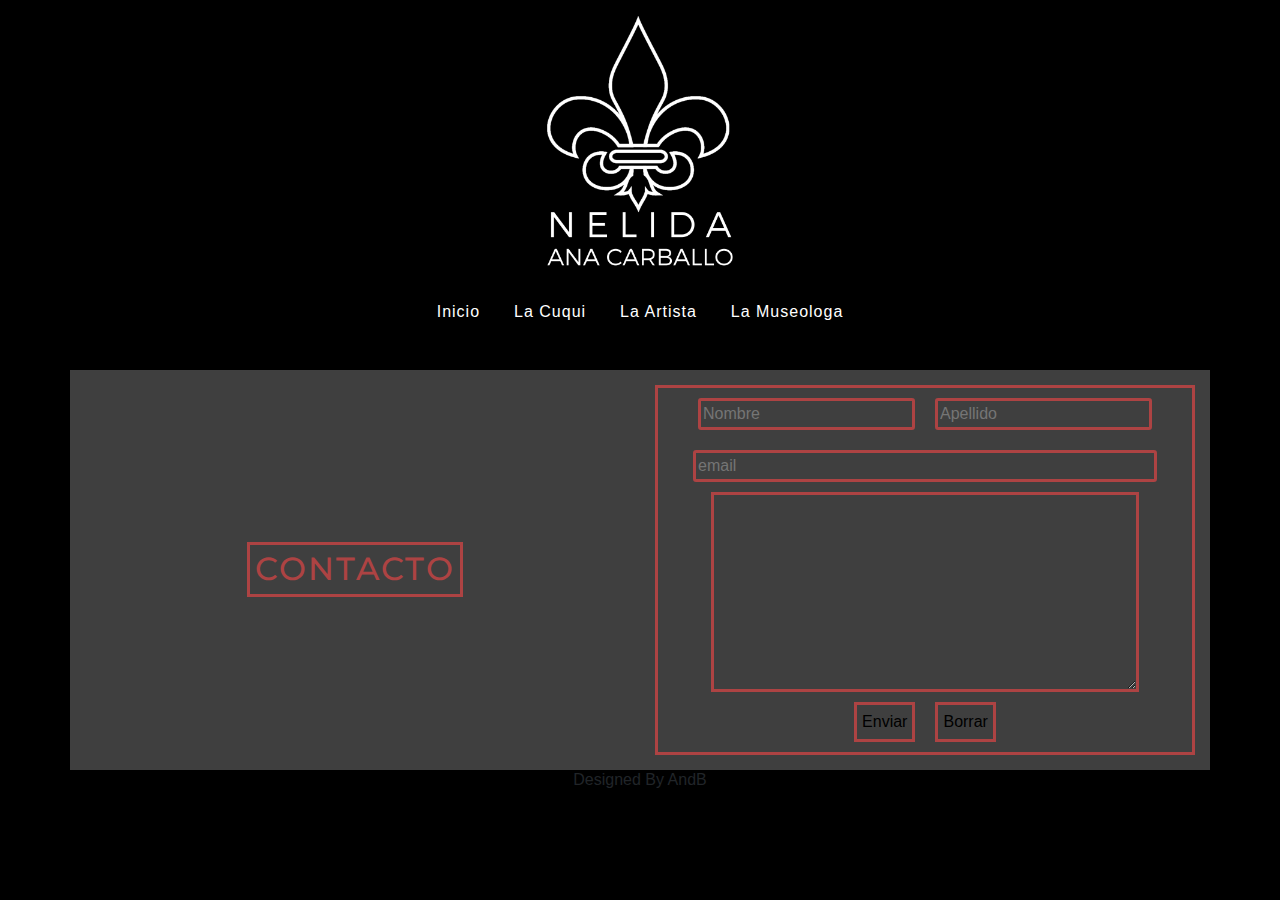
==== contacto.html @ 4b029c56 "todos los archivos" ====
<!DOCTYPE html>
<html lang="es">
<head>
    <meta charset="UTF-8">
    <meta name="viewport" content="width=device-width, initial-scale=1.0">
    <meta name="keywords" content="galeria, pintura, arte, cuadros, oleo, tempera">
    <meta name="description" content="Galeria de Arte ON line de la artista Nelida Ana Carballo">
    <title>La Cuqui-Nelida Ana Carballo</title>
    <link rel="stylesheet" href="https://stackpath.bootstrapcdn.com/bootstrap/4.5.2/css/bootstrap.min.css" integrity="sha384-JcKb8q3iqJ61gNV9KGb8thSsNjpSL0n8PARn9HuZOnIxN0hoP+VmmDGMN5t9UJ0Z" crossorigin="anonymous">
    <link href="https://fonts.googleapis.com/css2?family=Dancing+Script:wght@700&display=swap" rel="stylesheet">
    <link href="https://fonts.googleapis.com/css2?family=Montserrat:ital,wght@0,100;0,200;0,300;0,400;0,500;0,600;0,700;0,800;0,900;1,100;1,200;1,300;1,400;1,500;1,600;1,700;1,800;1,900&display=swap" rel="stylesheet">
    <link rel="stylesheet" href="style.css">
</head>
<body>
 
        <header class="container headerSections">
            <div class="row d-flex justify-content-center">
                <img src="Imagenes\logo.png" alt="logo" class="logoPages" >
            </div>
            <div class="row d-flex justify-content-center">
                <ul class="nav d-flex justify-content-center">
                    <li><a href="index.html">Inicio</a></li>
                    <li><a href="la-cuqui.html">La Cuqui</a></li>
                    <li><a href="la-artista.html">La Artista</a></li> 
                    <li><a href="la-museologa.html">La Museologa</a></li>
                      
                </ul>
            </div>
        </header>   
        <main class="container">
            <div class="row">
                <div class="col-sm d-flex justify-content-center align-items-center">
                    <h2>CONTACTO</h2>
                </div>
                <div class="col-sm">
                    <form>
                        <div class="container">
                            <div class="row d-flex justify-content-center">
                                <input type="text" id="nombre" placeholder="Nombre">
                                <input type="text" id="apellido" placeholder="Apellido">
                            </div>
                            <div class="row d-flex justify-content-center email" id="mail">
                                <input type="email" placeholder="email" id="email" >
                            </div>
                            <div class="row d-flex justify-content-center">
                                <textarea name="" id="" cols="30" rows="10"></textarea>
                            </div>
                            <div class="row d-flex justify-content-center">
                                <button type="submit">Enviar</button>
                                <button type="reset">Borrar</button>
                            </div>
                        </div>
                    </form>
                </div>
            </div>
                
            

        </main>
        <footer class="container d-flex justify-content-center">
            <div class="row">
                <h6>Designed By AndB</h6>
            </div>
        </footer>






</body>
</html>
---- style.css ----
.logoIndex {
  height: 400px;
  width: auto;
}

h1 {
  font-family: 'Montserrat', sans-serif;
  border-bottom: white solid 1px;
  letter-spacing: 2px;
  color: white;
}

.headerIndex {
  width: 100%;
  margin: 100px;
  margin-left: 0px;
  margin-right: 0px;
}

h2 {
  font-family: 'Montserrat', sans-serif;
  letter-spacing: 2px;
  color: #ad4343;
  margin-top: 7px;
  border: #ad4343 solid 3px;
  padding: 5px;
}

.headerSections {
  height: 300px;
}

.logoPages {
  height: 300px;
  width: auto;
}

main {
  position: center;
  padding: 15px;
  margin-top: 70px;
  background-color: rgba(128, 128, 128, 0.493);
}

main p {
  font-family: 'Montserrat', sans-serif;
}

main .pad-1 {
  padding-top: 10px;
}

/*CONTACTO*/
form {
  border: #ad4343 solid 3px;
}

button {
  background-color: rgba(128, 128, 128, 0);
  padding: 5px;
  margin: 10px;
  border: #ad4343 solid 3px;
}

input {
  margin: 10px;
  border-radius: 3px;
  background-color: rgba(128, 128, 128, 0);
  border: #ad4343 solid 3px;
  color: black;
}

textarea {
  height: 200px;
  min-height: 200px;
  width: 80%;
  background-color: rgba(128, 128, 128, 0);
  border: #ad4343 solid 3px;
}

#email {
  width: 100%;
}

.email {
  margin-left: 10px;
  margin-right: 10px;
}

button:hover {
  -webkit-transform: scale(1.2);
          transform: scale(1.2);
}

body {
  height: auto;
  width: 100%;
  max-height: auto;
  background-color: black;
}

section {
  position: absolute;
  width: 100%;
}

header {
  position: center;
}

ul {
  height: 100%;
  padding: auto;
}

ul li:hover {
  -webkit-transform: scale(1.1);
          transform: scale(1.1);
  -webkit-transition: 0,8s;
  transition: 0,8s;
}

ul a {
  letter-spacing: 1px;
  text-decoration: none;
  font-family: 'Montserrat Alternates', sans-serif;
  padding: 3px;
  padding-left: 17px;
  padding-right: 17px;
  color: white;
  -webkit-transition: 0.5s;
  transition: 0.5s;
}

ul a:hover {
  background-color: #ad4343;
  text-decoration: none;
  color: #4b4a4a;
}

footer {
  position: bottom;
}

.img {
  height: 350px;
  width: auto;
  border-radius: 25px;
}
/*# sourceMappingURL=style.css.map */
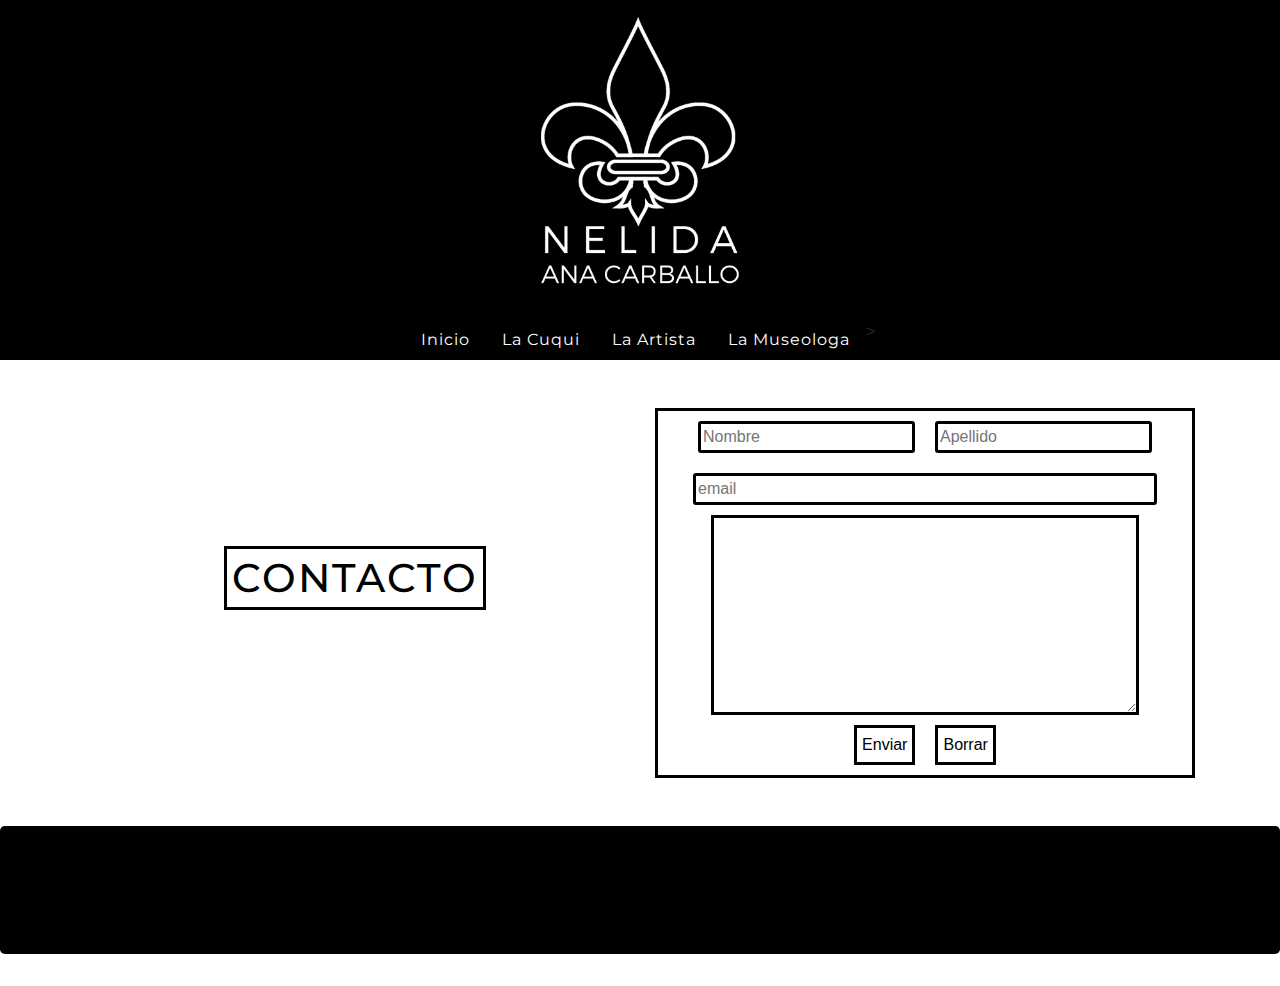
==== commit 464e9a84: "bootstrap nuevo" ====
--- a/contacto.html
+++ b/contacto.html
@@ -1,72 +1,73 @@
 <!DOCTYPE html>
-<html lang="es">
+<html lang="en">
 <head>
     <meta charset="UTF-8">
     <meta name="viewport" content="width=device-width, initial-scale=1.0">
-    <meta name="keywords" content="galeria, pintura, arte, cuadros, oleo, tempera">
-    <meta name="description" content="Galeria de Arte ON line de la artista Nelida Ana Carballo">
-    <title>La Cuqui-Nelida Ana Carballo</title>
     <link rel="stylesheet" href="https://stackpath.bootstrapcdn.com/bootstrap/4.5.2/css/bootstrap.min.css" integrity="sha384-JcKb8q3iqJ61gNV9KGb8thSsNjpSL0n8PARn9HuZOnIxN0hoP+VmmDGMN5t9UJ0Z" crossorigin="anonymous">
     <link href="https://fonts.googleapis.com/css2?family=Dancing+Script:wght@700&display=swap" rel="stylesheet">
     <link href="https://fonts.googleapis.com/css2?family=Montserrat:ital,wght@0,100;0,200;0,300;0,400;0,500;0,600;0,700;0,800;0,900;1,100;1,200;1,300;1,400;1,500;1,600;1,700;1,800;1,900&display=swap" rel="stylesheet">
+    <link rel="stylesheet" href="https://cdnjs.cloudflare.com/ajax/libs/animate.css/4.1.1/animate.min.css"/>
     <link rel="stylesheet" href="style.css">
+    <title>Contacto - Nelida Ana Carballo</title>
 </head>
 <body>
- 
-        <header class="container headerSections">
-            <div class="row d-flex justify-content-center">
-                <img src="Imagenes\logo.png" alt="logo" class="logoPages" >
+    <div class="jumbotron-fluid text-center" style="background-color: black;">
+        <img src="Imagenes\logo.png" alt="" style="width: 25%; overflow: hidden;">
+    </div>
+    <nav style="background-color: black;">
+        <ul class="nav justify-content-center">
+            <li class="nav-item">
+              <a class="nav-link" href="index.html">Inicio</a>
+            </li>
+            <li class="nav-item">
+              <a class="nav-link" href="la-cuqui.html">La Cuqui</a>
+            </li>
+            <li class="nav-item">
+                <a class="nav-link" href="la-artista.html">La Artista</a>
+            </li>
+            <li class="nav-item">
+              <a class="nav-link" href="la-museologa.html">La Museologa</a>
+            </li>>
+          </ul>
+    </nav>
+    <div class="container mt-5 mb-5">
+        <div class="row">
+            <div class="col-sm d-flex justify-content-center align-items-center">
+                <h2>CONTACTO</h2>
             </div>
-            <div class="row d-flex justify-content-center">
-                <ul class="nav d-flex justify-content-center">
-                    <li><a href="index.html">Inicio</a></li>
-                    <li><a href="la-cuqui.html">La Cuqui</a></li>
-                    <li><a href="la-artista.html">La Artista</a></li> 
-                    <li><a href="la-museologa.html">La Museologa</a></li>
-                      
-                </ul>
+            <div class="col-sm">
+                <form>
+                    <div class="container">
+                        <div class="row d-flex justify-content-center">
+                            <input type="text" id="nombre" placeholder="Nombre">
+                            <input type="text" id="apellido" placeholder="Apellido">
+                        </div>
+                        <div class="row d-flex justify-content-center email" id="mail">
+                            <input type="email" placeholder="email" id="email" >
+                        </div>
+                        <div class="row d-flex justify-content-center">
+                            <textarea name="" id="" cols="30" rows="10"></textarea>
+                        </div>
+                        <div class="row d-flex justify-content-center">
+                            <button type="submit">Enviar</button>
+                            <button type="reset">Borrar</button>
+                        </div>
+                    </div>
+                </form>
             </div>
-        </header>   
-        <main class="container">
-            <div class="row">
-                <div class="col-sm d-flex justify-content-center align-items-center">
-                    <h2>CONTACTO</h2>
-                </div>
-                <div class="col-sm">
-                    <form>
-                        <div class="container">
-                            <div class="row d-flex justify-content-center">
-                                <input type="text" id="nombre" placeholder="Nombre">
-                                <input type="text" id="apellido" placeholder="Apellido">
-                            </div>
-                            <div class="row d-flex justify-content-center email" id="mail">
-                                <input type="email" placeholder="email" id="email" >
-                            </div>
-                            <div class="row d-flex justify-content-center">
-                                <textarea name="" id="" cols="30" rows="10"></textarea>
-                            </div>
-                            <div class="row d-flex justify-content-center">
-                                <button type="submit">Enviar</button>
-                                <button type="reset">Borrar</button>
-                            </div>
-                        </div>
-                    </form>
-                </div>
-            </div>
-                
+        </div>
             
+        
 
-        </main>
-        <footer class="container d-flex justify-content-center">
-            <div class="row">
-                <h6>Designed By AndB</h6>
-            </div>
-        </footer>
-
-
-
-
-
-
+    </div>
+    <div class="jumbotron" style="background-color: black;"></div>
+        <!--SCRIPTS-->
+        <script src="https://code.jquery.com/jquery-3.2.1.slim.min.js" integrity="sha384-KJ3o2DKtIkvYIK3UENzmM7KCkRr/rE9/Qpg6aAZGJwFDMVNA/GpGFF93hXpG5KkN" crossorigin="anonymous"></script>
+        <script src="https://cdnjs.cloudflare.com/ajax/libs/popper.js/1.12.9/umd/popper.min.js" integrity="sha384-ApNbgh9B+Y1QKtv3Rn7W3mgPxhU9K/ScQsAP7hUibX39j7fakFPskvXusvfa0b4Q" crossorigin="anonymous"></script>
+        <script src="https://maxcdn.bootstrapcdn.com/bootstrap/4.0.0/js/bootstrap.min.js" integrity="sha384-JZR6Spejh4U02d8jOt6vLEHfe/JQGiRRSQQxSfFWpi1MquVdAyjUar5+76PVCmYl" crossorigin="anonymous"></script>
+        <script src="js/wow.min.js"></script>
+        <script>
+        new WOW().init();
+        </script>
 </body>
 </html>--- a/style.css
+++ b/style.css
@@ -17,17 +17,39 @@
   margin-right: 0px;
 }
 
+.frases {
+  font-size: 30px;
+  letter-spacing: 10px;
+  text-shadow: grey 2px 1px;
+}
+
 h2 {
   font-family: 'Montserrat', sans-serif;
   letter-spacing: 2px;
-  color: #ad4343;
+  font-size: 40px;
+  color: black;
+  margin-top: 20px;
+  margin-bottom: 50px;
+  border: black solid 3px;
+  padding: 5px;
+}
+
+h3 {
+  font-family: 'Montserrat', sans-serif;
+  letter-spacing: 2px;
+  color: black;
   margin-top: 7px;
-  border: #ad4343 solid 3px;
+  border: black solid 3px;
   padding: 5px;
 }
 
 .headerSections {
   height: 300px;
+  background-color: black;
+}
+
+.navBlack {
+  background-color: black;
 }
 
 .logoPages {
@@ -39,7 +61,7 @@
   position: center;
   padding: 15px;
   margin-top: 70px;
-  background-color: rgba(128, 128, 128, 0.493);
+  background-color: white;
 }
 
 main p {
@@ -50,23 +72,29 @@
   padding-top: 10px;
 }
 
+/*Slides*/
+.slideStyle {
+  width: 400px;
+  overflow: hidden;
+}
+
 /*CONTACTO*/
 form {
-  border: #ad4343 solid 3px;
+  border: black solid 3px;
 }
 
 button {
   background-color: rgba(128, 128, 128, 0);
   padding: 5px;
   margin: 10px;
-  border: #ad4343 solid 3px;
+  border: black solid 3px;
 }
 
 input {
   margin: 10px;
   border-radius: 3px;
   background-color: rgba(128, 128, 128, 0);
-  border: #ad4343 solid 3px;
+  border: black solid 3px;
   color: black;
 }
 
@@ -75,7 +103,7 @@
   min-height: 200px;
   width: 80%;
   background-color: rgba(128, 128, 128, 0);
-  border: #ad4343 solid 3px;
+  border: black solid 3px;
 }
 
 #email {
@@ -92,38 +120,15 @@
           transform: scale(1.2);
 }
 
-body {
-  height: auto;
-  width: 100%;
-  max-height: auto;
-  background-color: black;
-}
-
-section {
-  position: absolute;
-  width: 100%;
-}
-
-header {
-  position: center;
-}
-
-ul {
-  height: 100%;
-  padding: auto;
-}
-
-ul li:hover {
-  -webkit-transform: scale(1.1);
-          transform: scale(1.1);
+li:hover {
   -webkit-transition: 0,8s;
   transition: 0,8s;
 }
 
-ul a {
+a {
   letter-spacing: 1px;
   text-decoration: none;
-  font-family: 'Montserrat Alternates', sans-serif;
+  font-family: 'Montserrat', sans-serif;
   padding: 3px;
   padding-left: 17px;
   padding-right: 17px;
@@ -132,19 +137,15 @@
   transition: 0.5s;
 }
 
-ul a:hover {
-  background-color: #ad4343;
+a:hover {
+  background-color: white;
   text-decoration: none;
   color: #4b4a4a;
-}
-
-footer {
-  position: bottom;
 }
 
 .img {
   height: 350px;
   width: auto;
-  border-radius: 25px;
+  border-radius: 5px;
 }
 /*# sourceMappingURL=style.css.map */